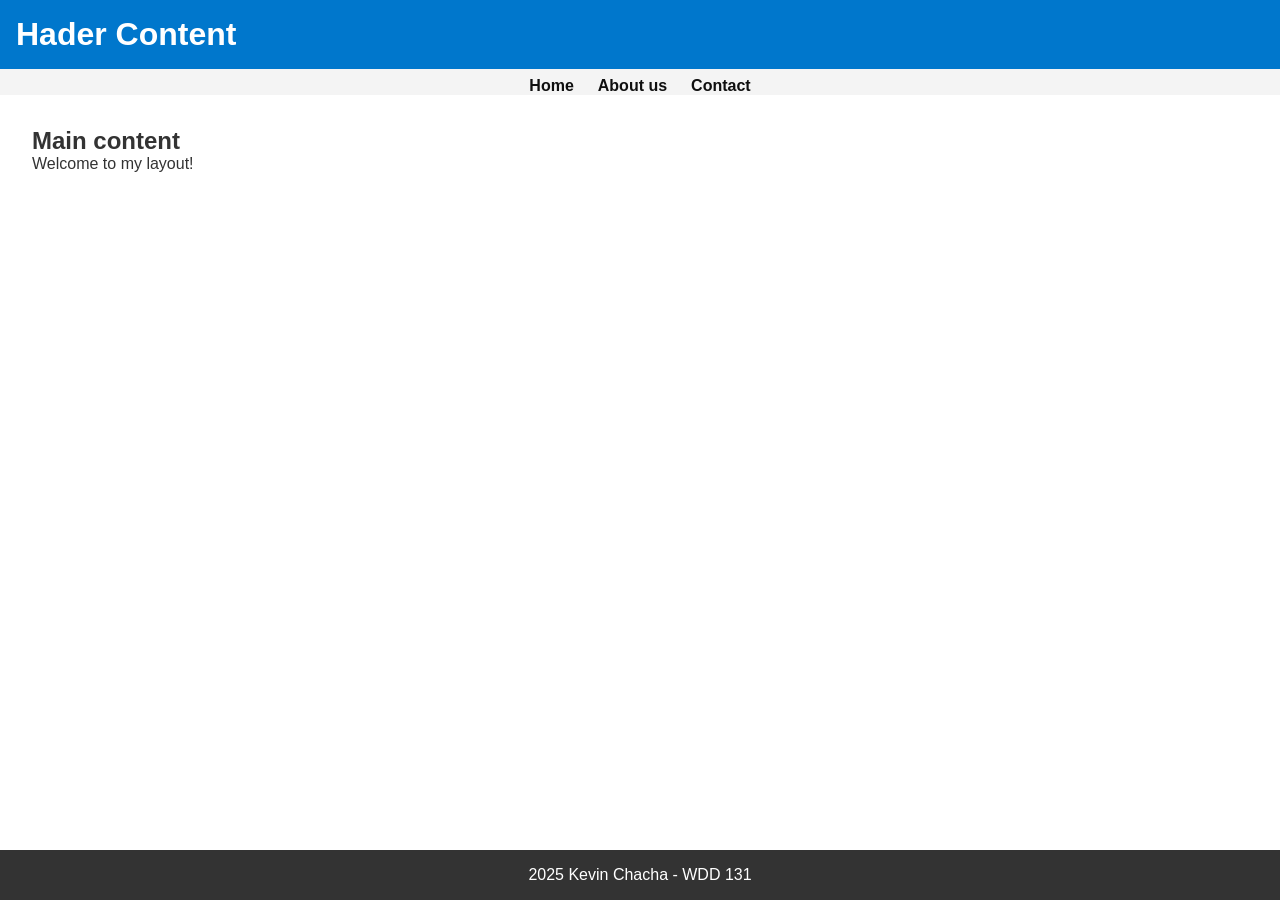
==== week01/basic-layout.html @ d4ca41f1 "layouthtml" ====
<!DOCTYPE html>
<html lang="en">

<head>
    <meta charset="UTF-8">
    <meta name="viewport" content="width=device-width, initial-scale=1.0">
    <title>Document</title>
    <link rel="stylesheet" href="styles/layout.css">
</head>

<body>
    <header>
        <h1>Hader Content</h1>
    </header>
    <nav>
        <ul>
            <li><a href="#">Home</a></li>
            <li> <a href="#">About us</a></li>
            <li> <a href="#">Contact</a></li>
        </ul>
    </nav>
    <main>
        <section>
            <h2> Main content</h2>
            <p>Welcome to my layout!</p>
        </section>
    </main>

    <footer>
        <p> 2025 Kevin Chacha - WDD 131</p>
    </footer>
</body>

</html>
---- week01/styles/layout.css ----
* {
    margin: 0;
    padding: 0;
    box-sizing: border-box;
}

body {
    display: grid;
    /* active CSS Grid */
    grid-template-areas:
        "header"
        "nav"
        "main"
        "footer";
    grid-template-rows: auto auto 1fr auto;
    /*  High of each zone */
    min-height: 100vh;
    /* fill whole the screem */
    margin: 0;
    font-family: Arial, Hevetica, sans-serif;
    background-color: #f4f4f4;
    color: #333;
}

header {
    grid-area: header;
    background-color: #0077cc;
    color: white;
    padding: 1em;
}

nav ul {
    display: flex;
    justify-content: center;
    /* center the elements */
    gap: 1.5rem;
    /* space between buonds */
    list-style: none;
    /* dots of the list */
    margin-top: 0.5em;
}

nav a {
    text-decoration: none;
    color: rgb(15, 15, 15);
    font-weight: bold;
    transition: color 0.3s;
}

nav a:hover {
    color: #ffcc00;
}

main {
    grid-area: main;
    padding: 2em;
    background-color: white;
}

footer {
    grid-area: footer;
    background-color: #333;
    color: white;
    text-align: center;
    padding: 1em;

}
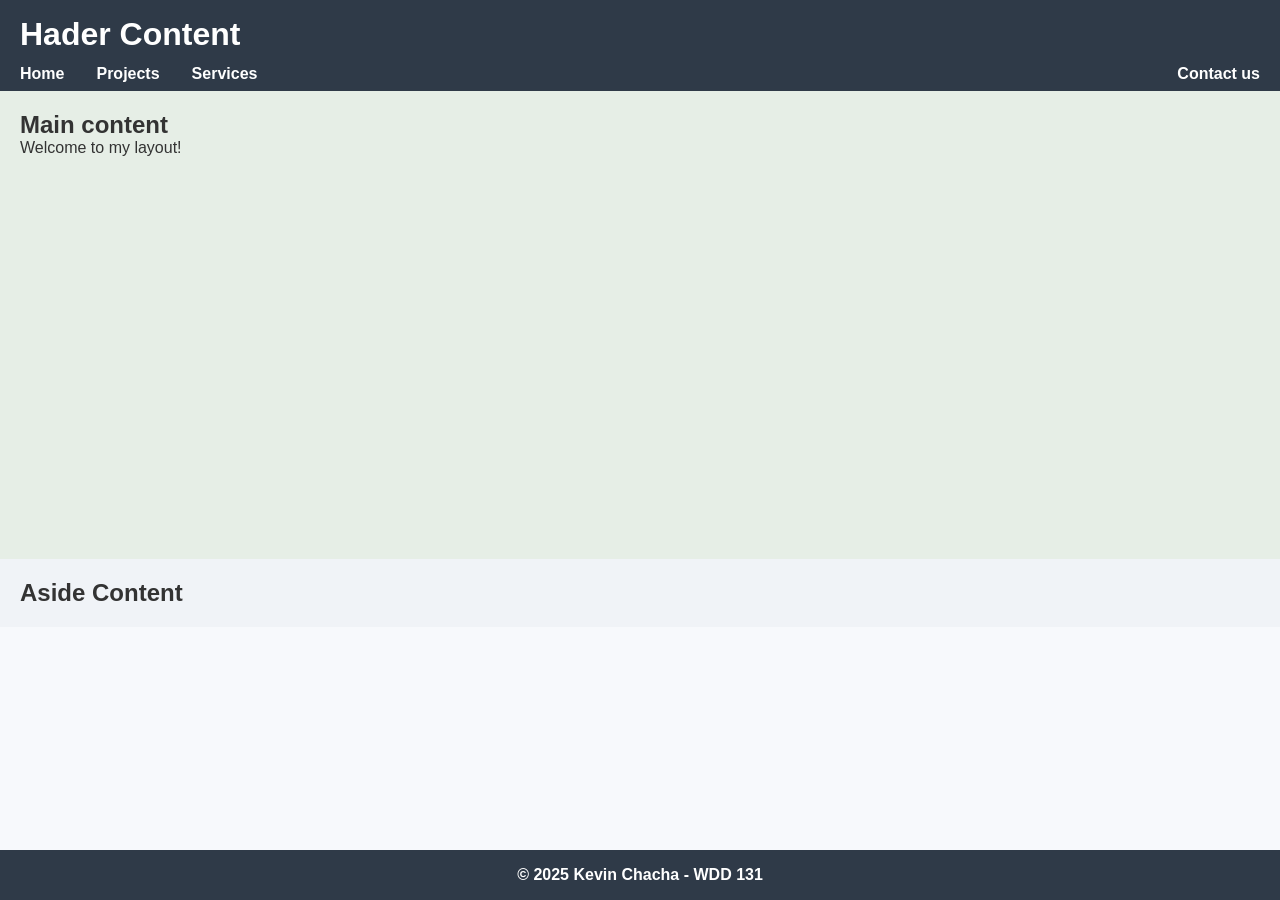
==== commit 063d0a1a: "ok" ====
--- a/week01/basic-layout.html
+++ b/week01/basic-layout.html
@@ -11,23 +11,29 @@
 <body>
     <header>
         <h1>Hader Content</h1>
+
+        <nav>
+            <ul class="menu">
+                <li><a href="#">Home</a></li>
+                <li> <a href="#">Projects</a></li>
+                <li> <a href="#">Services</a></li>
+                <li class="push-right"> <a href="#">Contact us</a></li>
+            </ul>
+        </nav>
     </header>
-    <nav>
-        <ul>
-            <li><a href="#">Home</a></li>
-            <li> <a href="#">About us</a></li>
-            <li> <a href="#">Contact</a></li>
-        </ul>
-    </nav>
-    <main>
-        <section>
+    <main class="main-grid">
+        <article class="content">
             <h2> Main content</h2>
             <p>Welcome to my layout!</p>
-        </section>
+        </article>
+        <aside class="sidebar">
+            <h2>Aside Content</h2>
+        </aside>
+
     </main>
 
     <footer>
-        <p> 2025 Kevin Chacha - WDD 131</p>
+        <p>&copy; 2025 Kevin Chacha - WDD 131</p>
     </footer>
 </body>
 
--- a/week01/styles/layout.css
+++ b/week01/styles/layout.css
@@ -1,32 +1,53 @@
 * {
+    box-sizing: border-box;
     margin: 0;
     padding: 0;
-    box-sizing: border-box;
 }
+
+:root {
+    --bg-dark: #2f3a48;
+    --bg-mid: #e6eee6;
+    --bg-aside: #f0f3f7;
+    --text-on-dark: #fff;
+    --text: #333;
+
+}
+
 
 body {
     display: grid;
-    /* active CSS Grid */
     grid-template-areas:
         "header"
         "nav"
         "main"
         "footer";
-    grid-template-rows: auto auto 1fr auto;
-    /*  High of each zone */
+    grid-template-rows: auto 1fr auto;
     min-height: 100vh;
-    /* fill whole the screem */
-    margin: 0;
     font-family: Arial, Hevetica, sans-serif;
-    background-color: #f4f4f4;
-    color: #333;
+    background-color: #f7f9fc;
+    color: var(--text);
+
+
 }
+
+nav .menu {
+    list-style: none;
+    display: flex;
+    align-items: center;
+    gap: 2rem;
+    margin-top: 0.75rem;
+}
+
+nav .menu .push-right {
+    margin-left: auto;
+}
+
 
 header {
     grid-area: header;
-    background-color: #0077cc;
-    color: white;
-    padding: 1em;
+    background-color: var(--bg-dark);
+    color: var(--text-on-dark);
+    padding: 1rem 1.25rem 0.5rem;
 }
 
 nav ul {
@@ -42,26 +63,40 @@
 
 nav a {
     text-decoration: none;
-    color: rgb(15, 15, 15);
-    font-weight: bold;
-    transition: color 0.3s;
+    color: var(--text-on-dark);
+    font-weight: 600;
 }
 
+
 nav a:hover {
-    color: #ffcc00;
+    text-decoration: underline;
 }
 
-main {
+main.grid {
     grid-area: main;
-    padding: 2em;
-    background-color: white;
+    display: grid;
+    grid-template-columns: 2fr 1fr;
+    gap: 1rem;
+    padding: 1rem 1.25rem 2rem;
+}
+
+.content {
+    background: var(--bg-mid);
+    padding: 1.25rem;
+    min-height: 52vh;
+}
+
+.sidebar {
+    background: var(--bg-aside);
+    padding: 1.25rem;
 }
 
 footer {
     grid-area: footer;
-    background-color: #333;
-    color: white;
+    background: var(--bg-dark);
+    color: var(--text-on-dark);
     text-align: center;
     padding: 1em;
+    font-weight: 600;
 
 }
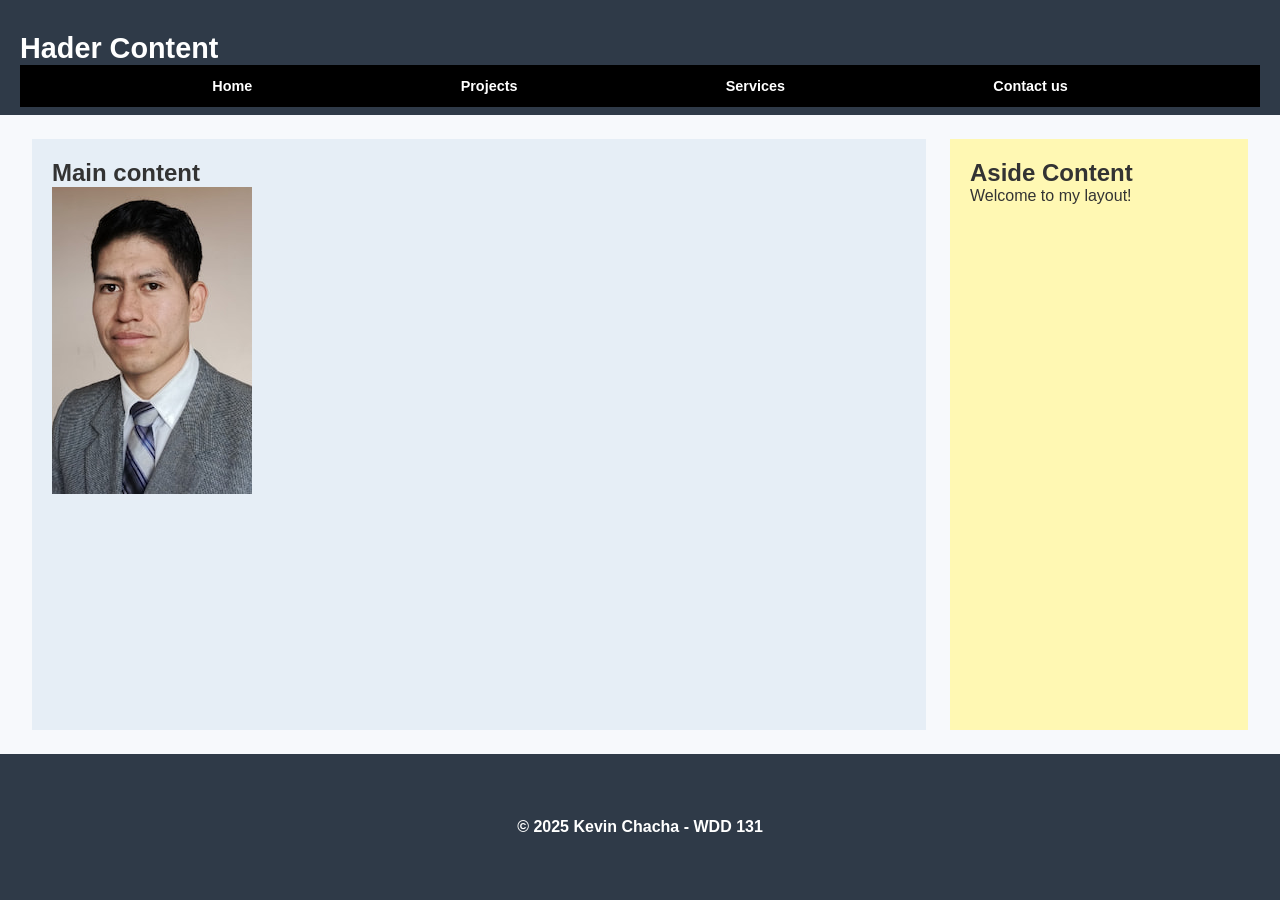
==== commit 8684fd97: "I have done" ====
--- a/week01/basic-layout.html
+++ b/week01/basic-layout.html
@@ -17,17 +17,18 @@
                 <li><a href="#">Home</a></li>
                 <li> <a href="#">Projects</a></li>
                 <li> <a href="#">Services</a></li>
-                <li class="push-right"> <a href="#">Contact us</a></li>
+                <li> <a href="#">Contact us</a></li>
             </ul>
         </nav>
     </header>
     <main class="main-grid">
         <article class="content">
-            <h2> Main content</h2>
+            <h2>Aside Content </h2>
             <p>Welcome to my layout!</p>
         </article>
         <aside class="sidebar">
-            <h2>Aside Content</h2>
+            <h2>Main content</h2>
+            <img src="images/profile.jpg" alt="picture of profile">
         </aside>
 
     </main>
--- a/week01/styles/layout.css
+++ b/week01/styles/layout.css
@@ -6,11 +6,10 @@
 
 :root {
     --bg-dark: #2f3a48;
-    --bg-mid: #e6eee6;
-    --bg-aside: #f0f3f7;
+    --bg-mid: #e6eef6;
+    --bg-aside: #fff8b3;
     --text-on-dark: #fff;
     --text: #333;
-
 }
 
 
@@ -18,47 +17,60 @@
     display: grid;
     grid-template-areas:
         "header"
-        "nav"
         "main"
         "footer";
     grid-template-rows: auto 1fr auto;
     min-height: 100vh;
-    font-family: Arial, Hevetica, sans-serif;
+    font-family: Arial, Helvetica, sans-serif;
+    /* corregido */
     background-color: #f7f9fc;
     color: var(--text);
+}
+
+/* Header y nav */
+header {
+    grid-area: header;
+    background-color: var(--bg-dark);
+    color: var(--text-on-dark);
+    padding: 2rem 1.25rem 0.5rem;
+}
+
+header h1 {
+    font-size: 1.8rem;
+    margin: 0;
+}
 
 
+
+
+nav {
+    background-color: #000;
+    margin: 0;
+    padding: 0;
+    width: 100%;
+    position: relative;
 }
+
+
 
 nav .menu {
     list-style: none;
     display: flex;
+    justify-content: space-evenly;
     align-items: center;
-    gap: 2rem;
-    margin-top: 0.75rem;
+    margin: 0;
+    padding: 0;
+
 }
 
-nav .menu .push-right {
-    margin-left: auto;
-}
+nav .menu a {
+    display: block;
+    padding: 0.8rem 1rem;
+    color: white;
+    text-decoration: none;
+    font-weight: 600;
+    font-size: 0.9rem;
 
-
-header {
-    grid-area: header;
-    background-color: var(--bg-dark);
-    color: var(--text-on-dark);
-    padding: 1rem 1.25rem 0.5rem;
-}
-
-nav ul {
-    display: flex;
-    justify-content: center;
-    /* center the elements */
-    gap: 1.5rem;
-    /* space between buonds */
-    list-style: none;
-    /* dots of the list */
-    margin-top: 0.5em;
 }
 
 nav a {
@@ -67,36 +79,52 @@
     font-weight: 600;
 }
 
-
 nav a:hover {
     text-decoration: underline;
 }
 
-main.grid {
+
+main {
     grid-area: main;
     display: grid;
-    grid-template-columns: 2fr 1fr;
-    gap: 1rem;
-    padding: 1rem 1.25rem 2rem;
+    grid-template-columns: 3fr 1fr;
+
+    grid-template-areas: "aside article";
+    gap: 1.5rem;
+    padding: 1.5rem 2rem;
+    min-height: 60vh;
 }
 
-.content {
-    background: var(--bg-mid);
+main aside {
+    grid-area: aside;
+    background-color: var(--bg-mid);
     padding: 1.25rem;
-    min-height: 52vh;
 }
 
-.sidebar {
-    background: var(--bg-aside);
+main article {
+    grid-area: article;
+    background-color: var(--bg-aside);
     padding: 1.25rem;
 }
+
 
 footer {
     grid-area: footer;
     background: var(--bg-dark);
     color: var(--text-on-dark);
     text-align: center;
-    padding: 1em;
+    padding: 4rem;
     font-weight: 600;
+}
 
+/* Responsive */
+@media (max-width: 800px) {
+    main {
+        grid-template-columns: 1fr;
+        grid-template-areas: "article aside";
+    }
+
+    nav .menu .push-right {
+        margin-left: 0;
+    }
 }
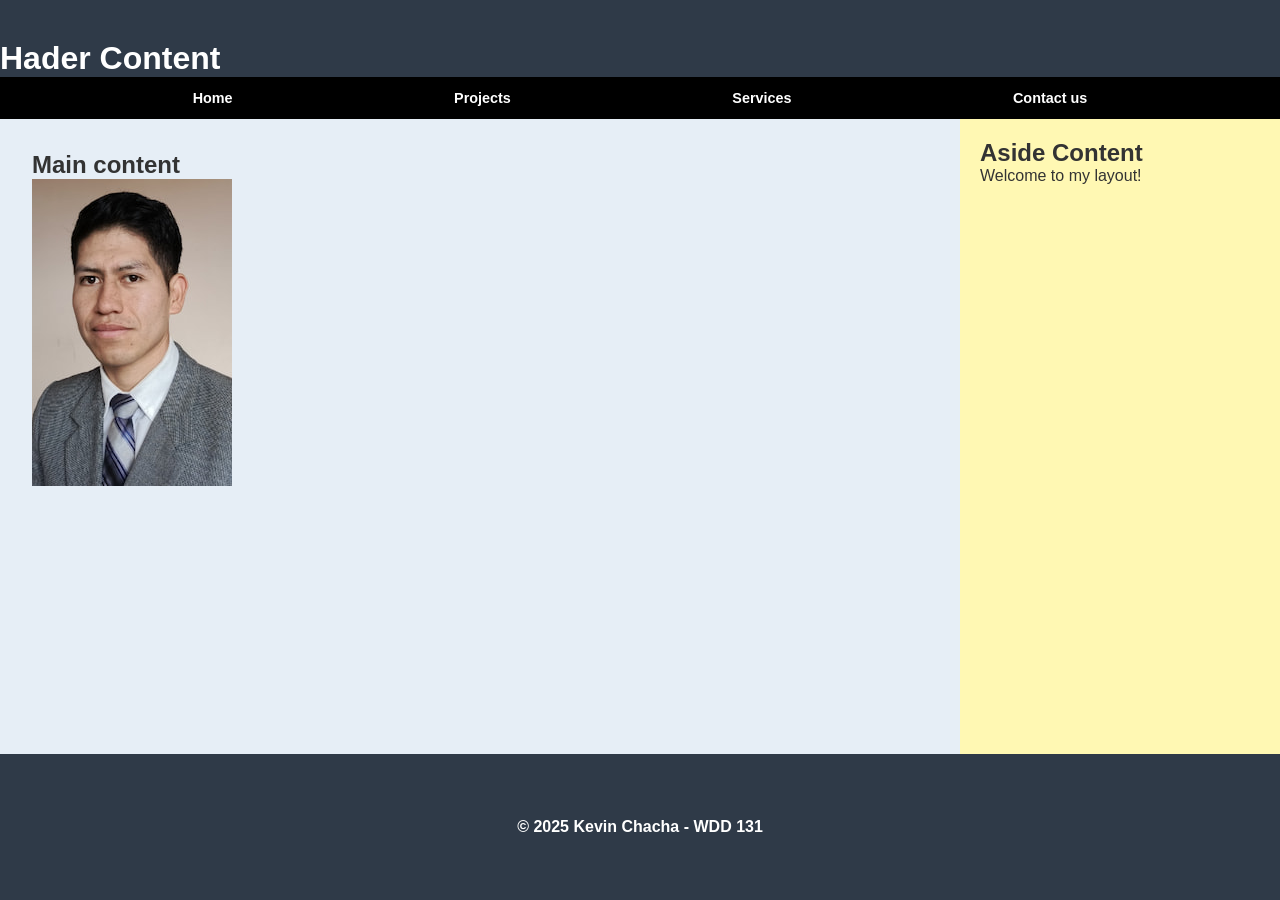
==== commit b8093f7c: "I{ve done" ====
--- a/week01/basic-layout.html
+++ b/week01/basic-layout.html
@@ -23,6 +23,7 @@
     </header>
     <main class="main-grid">
         <article class="content">
+
             <h2>Aside Content </h2>
             <p>Welcome to my layout!</p>
         </article>
--- a/week01/styles/layout.css
+++ b/week01/styles/layout.css
@@ -22,21 +22,23 @@
     grid-template-rows: auto 1fr auto;
     min-height: 100vh;
     font-family: Arial, Helvetica, sans-serif;
-    /* corregido */
+
     background-color: #f7f9fc;
     color: var(--text);
+
 }
 
-/* Header y nav */
+
 header {
     grid-area: header;
     background-color: var(--bg-dark);
     color: var(--text-on-dark);
-    padding: 2rem 1.25rem 0.5rem;
+    padding: 2.5rem 0 0;
+
 }
 
 header h1 {
-    font-size: 1.8rem;
+    font-size: 2rem;
     margin: 0;
 }
 
@@ -47,6 +49,7 @@
     background-color: #000;
     margin: 0;
     padding: 0;
+    border-radius: 0;
     width: 100%;
     position: relative;
 }
@@ -58,18 +61,18 @@
     display: flex;
     justify-content: space-evenly;
     align-items: center;
-    margin: 0;
-    padding: 0;
+
 
 }
 
 nav .menu a {
     display: block;
-    padding: 0.8rem 1rem;
+    padding: 0.8rem 1.8rem;
     color: white;
     text-decoration: none;
     font-weight: 600;
     font-size: 0.9rem;
+
 
 }
 
@@ -79,9 +82,7 @@
     font-weight: 600;
 }
 
-nav a:hover {
-    text-decoration: underline;
-}
+
 
 
 main {
@@ -90,15 +91,14 @@
     grid-template-columns: 3fr 1fr;
 
     grid-template-areas: "aside article";
-    gap: 1.5rem;
-    padding: 1.5rem 2rem;
+
     min-height: 60vh;
 }
 
 main aside {
     grid-area: aside;
     background-color: var(--bg-mid);
-    padding: 1.25rem;
+    padding: 2rem;
 }
 
 main article {
